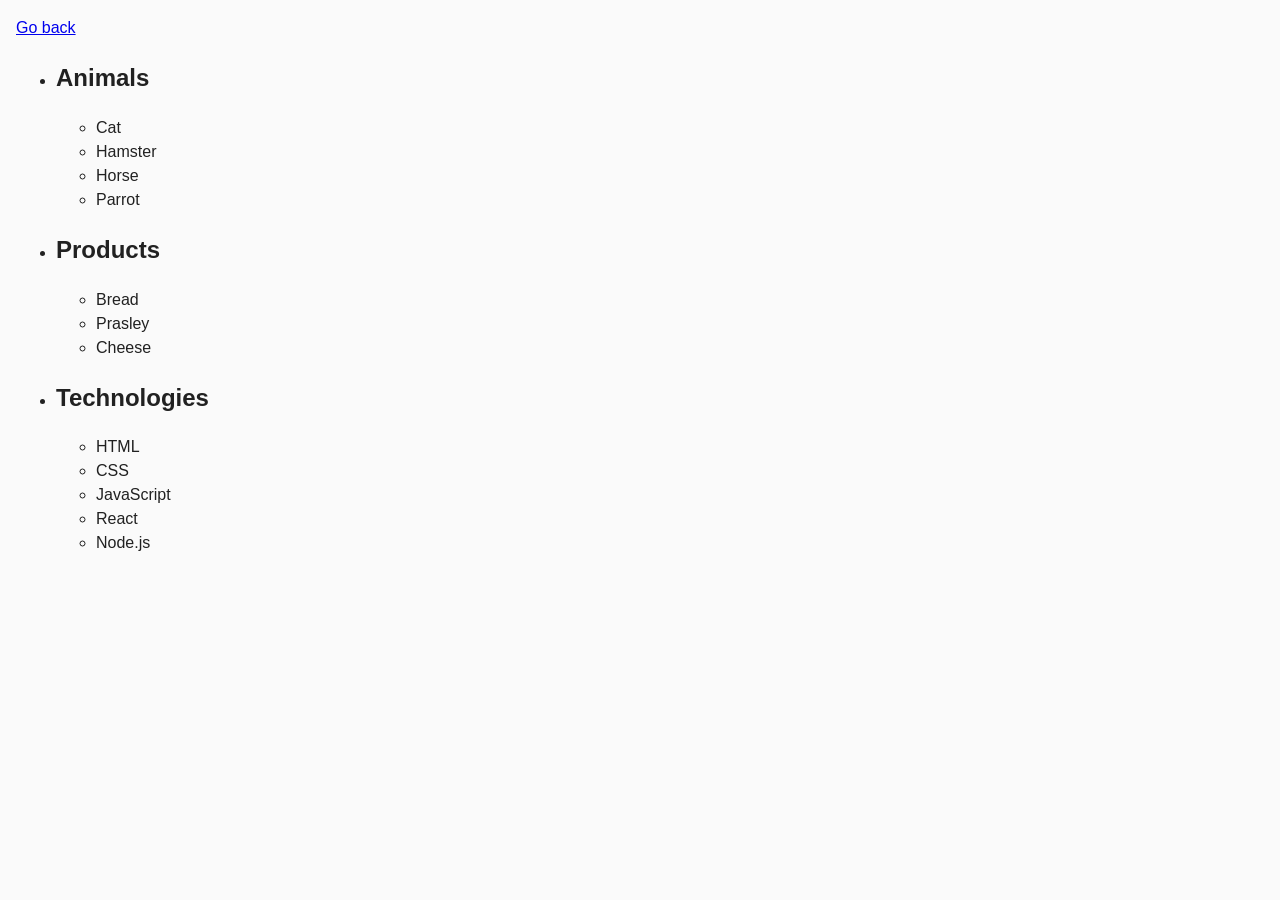
==== task-1.html @ 57dfbc11 "added task 1-6" ====
<!DOCTYPE html>
<html lang="en">
  <head>
    <meta charset="UTF-8" />
    <meta http-equiv="X-UA-Compatible" content="IE=edge" />
    <meta name="viewport" content="width=device-width, initial-scale=1.0" />
    <link rel="preconnect" href="https://fonts.googleapis.com" />
    <link rel="preconnect" href="https://fonts.gstatic.com" crossorigin />
    <link
      href="https://fonts.googleapis.com/css2?family=Montserrat&family=Outfit&display=swap"
      rel="stylesheet"
    />
    <link
      href="https://fonts.googleapis.com/css2?family=Montserrat&family=Outfit:wght@500&display=swap"
      rel="stylesheet"
    />
    <link
      href="https://fonts.googleapis.com/css2?family=Montserrat&family=Outfit:wght@600&display=swap"
      rel="stylesheet"
    />

    <title>Task 1</title>
    <link rel="stylesheet" href="./css/common.css" />
  </head>
  <body>
    <p><a href="./index.html">Go back</a></p>
    <div class="container-task-one">
      <ul class="list" id="categories">
        <div class="categories-list animals">
          <li class="item">
            <h2 class="title">Animals</h2>
            <div class="dif-list">
              <ul class="list-animal">
                <div class="dif-names">
                  <li class="list-items">Cat</li>
                </div>
                <div class="dif-names">
                  <li class="list-items">Hamster</li>
                </div>
                <div class="dif-names">
                  <li class="list-items">Horse</li>
                </div>
                <div class="dif-names">
                  <li class="list-items">Parrot</li>
                </div>
              </ul>
            </div>
          </li>
        </div>
        <div class="categories-list products">
          <li class="item">
            <h2 class="title">Products</h2>
            <div class="dif-list">
              <ul class="lists-products">
                <li class="list-items">Bread</li>
                <li class="list-items">Prasley</li>
                <li class="list-items">Cheese</li>
              </ul>
            </div>
          </li>
        </div>
        <div class="categories-list technologies">
          <li class="item">
            <h2 class="title">Technologies</h2>
            <div class="dif-list">
              <ul class="lists-technologies">
                <li class="list-items">HTML</li>
                <li class="list-items">CSS</li>
                <li class="list-items">JavaScript</li>
                <li class="list-items">React</li>
                <li class="list-items">Node.js</li>
              </ul>
            </div>
          </li>
        </div>
      </ul>
    </div>
    <script src="./js/task-1.js" type="module"></script>
  </body>
</html>
---- css/common.css ----
* {
    box-sizing: border-box;
}

body {
    margin: 16px;
    font-family: -apple-system, BlinkMacSystemFont, 'Segoe UI', Roboto, Oxygen,
        Ubuntu, Cantarell, 'Open Sans', 'Helvetica Neue', sans-serif;
    -webkit-font-smoothing: antialiased;
    -moz-osx-font-smoothing: grayscale;
    background-color: #fafafa;
    color: #212121;
    line-height: 1.5;
}
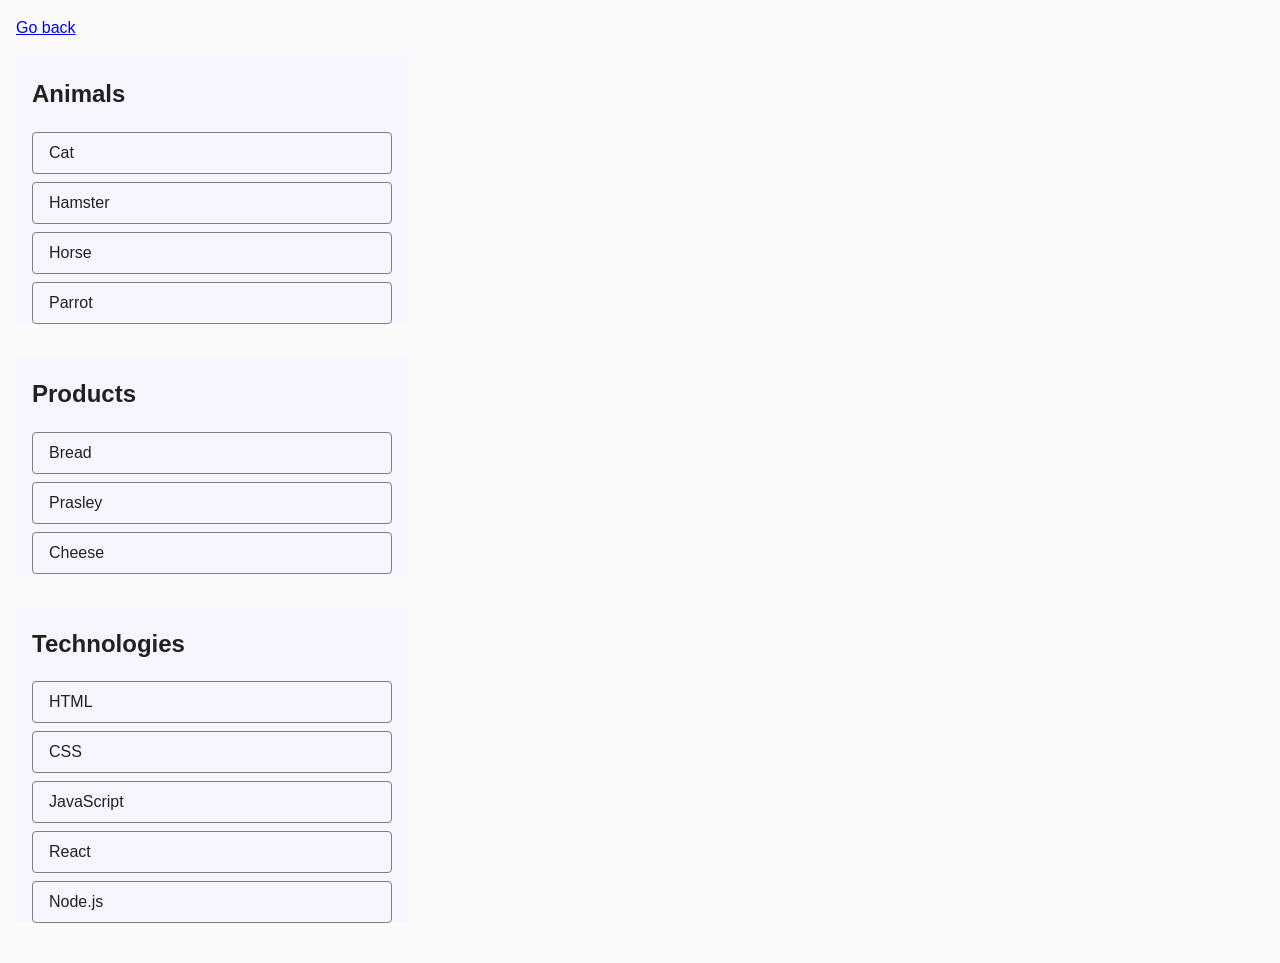
==== commit f6f7b080: "update" ====
--- a/task-1.html
+++ b/task-1.html
@@ -4,77 +4,52 @@
     <meta charset="UTF-8" />
     <meta http-equiv="X-UA-Compatible" content="IE=edge" />
     <meta name="viewport" content="width=device-width, initial-scale=1.0" />
-    <link rel="preconnect" href="https://fonts.googleapis.com" />
-    <link rel="preconnect" href="https://fonts.gstatic.com" crossorigin />
-    <link
-      href="https://fonts.googleapis.com/css2?family=Montserrat&family=Outfit&display=swap"
-      rel="stylesheet"
-    />
-    <link
-      href="https://fonts.googleapis.com/css2?family=Montserrat&family=Outfit:wght@500&display=swap"
-      rel="stylesheet"
-    />
-    <link
-      href="https://fonts.googleapis.com/css2?family=Montserrat&family=Outfit:wght@600&display=swap"
-      rel="stylesheet"
-    />
-
     <title>Task 1</title>
     <link rel="stylesheet" href="./css/common.css" />
+    <link rel="stylesheet" href="./css/task-1.css" />
   </head>
   <body>
     <p><a href="./index.html">Go back</a></p>
-    <div class="container-task-one">
-      <ul class="list" id="categories">
-        <div class="categories-list animals">
-          <li class="item">
-            <h2 class="title">Animals</h2>
-            <div class="dif-list">
-              <ul class="list-animal">
-                <div class="dif-names">
-                  <li class="list-items">Cat</li>
-                </div>
-                <div class="dif-names">
-                  <li class="list-items">Hamster</li>
-                </div>
-                <div class="dif-names">
-                  <li class="list-items">Horse</li>
-                </div>
-                <div class="dif-names">
-                  <li class="list-items">Parrot</li>
-                </div>
-              </ul>
-            </div>
-          </li>
-        </div>
-        <div class="categories-list products">
-          <li class="item">
-            <h2 class="title">Products</h2>
-            <div class="dif-list">
-              <ul class="lists-products">
-                <li class="list-items">Bread</li>
-                <li class="list-items">Prasley</li>
-                <li class="list-items">Cheese</li>
-              </ul>
-            </div>
-          </li>
-        </div>
-        <div class="categories-list technologies">
-          <li class="item">
-            <h2 class="title">Technologies</h2>
-            <div class="dif-list">
-              <ul class="lists-technologies">
-                <li class="list-items">HTML</li>
-                <li class="list-items">CSS</li>
-                <li class="list-items">JavaScript</li>
-                <li class="list-items">React</li>
-                <li class="list-items">Node.js</li>
-              </ul>
-            </div>
-          </li>
-        </div>
-      </ul>
-    </div>
+
+    <ul id="categories">
+      <div>
+        <li class="item">
+          <h2>Animals</h2>
+
+          <ul>
+            <li class="el">Cat</li>
+            <li class="el">Hamster</li>
+            <li class="el">Horse</li>
+            <li class="el">Parrot</li>
+          </ul>
+        </li>
+      </div>
+      <div>
+        <li class="item">
+          <h2>Products</h2>
+
+          <ul>
+            <li class="el">Bread</li>
+            <li class="el">Prasley</li>
+            <li class="el">Cheese</li>
+          </ul>
+        </li>
+      </div>
+      <div>
+        <li class="item">
+          <h2>Technologies</h2>
+
+          <ul>
+            <li class="el">HTML</li>
+            <li class="el">CSS</li>
+            <li class="el">JavaScript</li>
+            <li class="el">React</li>
+            <li class="el">Node.js</li>
+          </ul>
+        </li>
+      </div>
+    </ul>
+
     <script src="./js/task-1.js" type="module"></script>
   </body>
 </html>
--- a/css/task-1.css
+++ b/css/task-1.css
@@ -0,0 +1,28 @@
+div {
+    background-color: #f6f6fe;
+    margin-bottom: 24px;
+    padding: 0 16px;
+}
+
+ul {
+    list-style: none;
+    display: flex;
+    align-items: flex-start;
+    justify-content: flex-start;
+    flex-direction: column;
+    gap: 8px;
+    padding-left: 0;
+}
+
+.item {
+    list-style: none;
+}
+
+h2 {}
+
+.el {
+    border: 1px solid #808080;
+    border-radius: 4px;
+    width: 360px;
+    padding: 8px 16px;
+}
